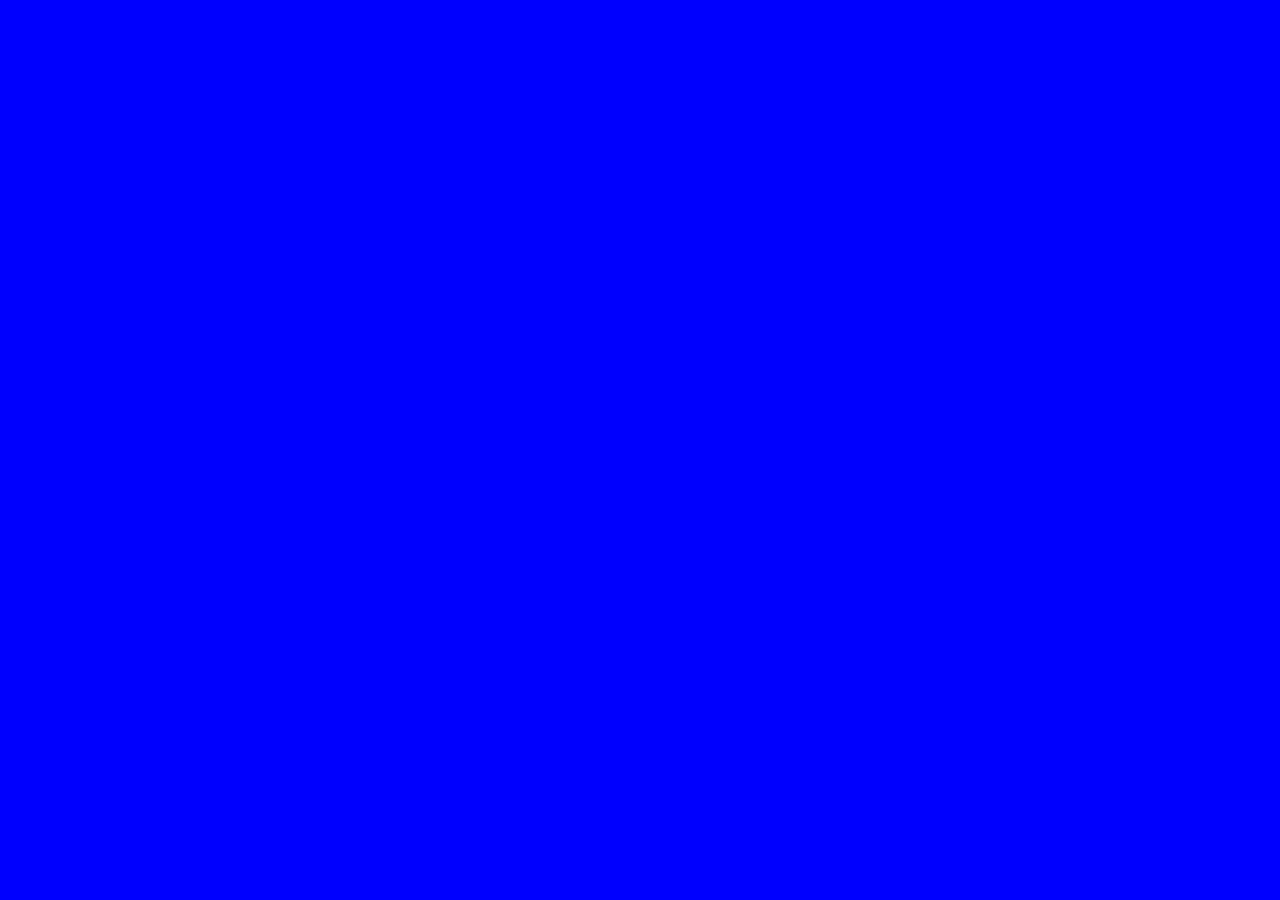
==== eas.html @ f7d91532 "hello world" ====
<!DOCTYPE html>
<html lang="en">
    <head>
        <meta charset="UTF-8">
        <link rel="stylesheet" href="eas.css">
        <script src="eas.js" defer="true"></script>
        <title>Etch-a-Sketch</title>
    </head>
    <body>

    </body>
</html>
---- eas.css ----
body{
    background-color: blue;
}
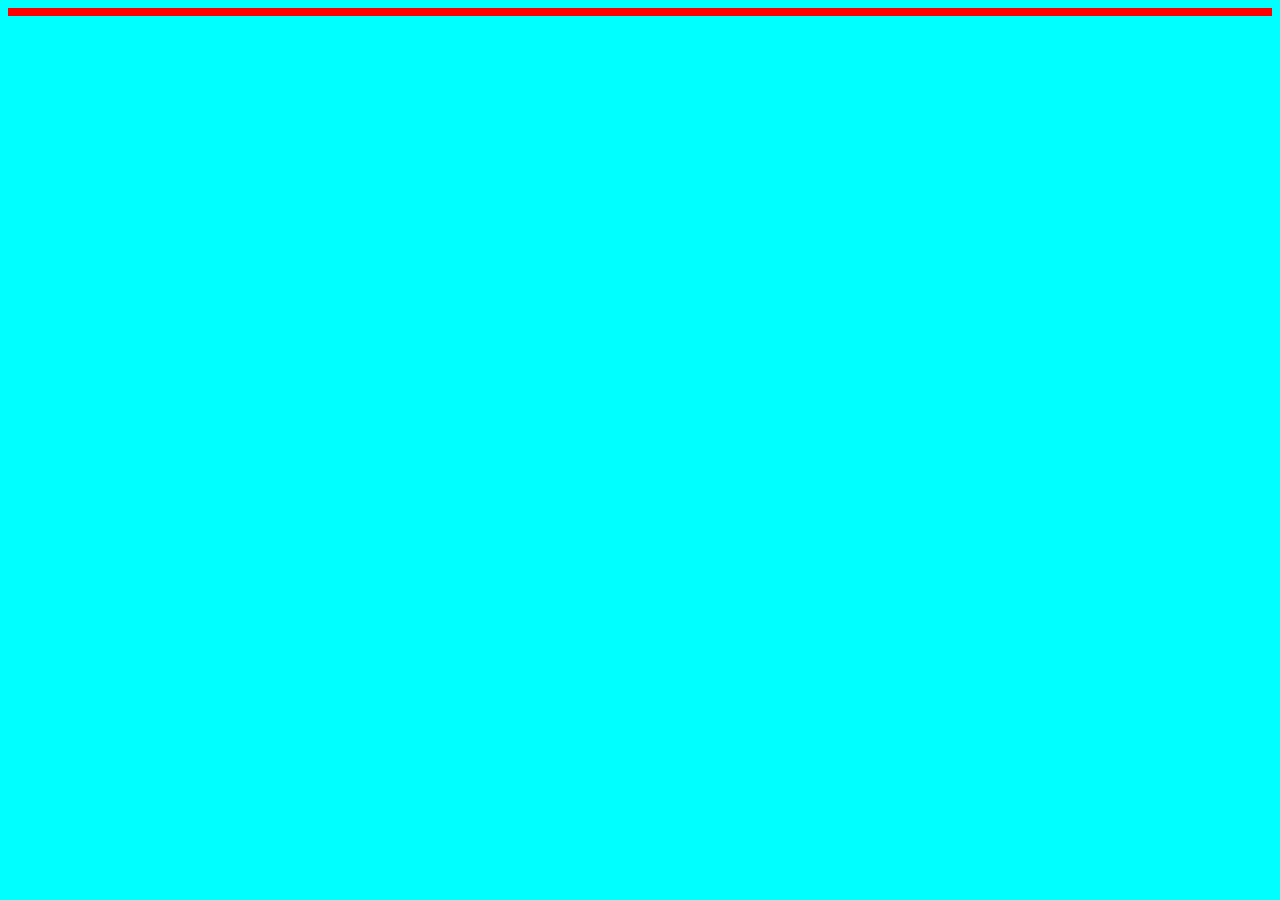
==== commit 462301fc: "etch-a-sketch start" ====
--- a/eas.html
+++ b/eas.html
@@ -7,6 +7,6 @@
         <title>Etch-a-Sketch</title>
     </head>
     <body>
-
+        <div class="grid"></div>
     </body>
 </html>
--- a/eas.css
+++ b/eas.css
@@ -1,3 +1,18 @@
-body{
-    background-color: blue;
+body {
+    background-color: aqua;
+}
+
+div {
+    background-color: white;
+    flex: auto;
+}
+
+.grid {
+    display: flex;
+    flex-flow: row wrap;
+    height:auto;
+}
+
+body * {
+    border: 2px solid red;
 }
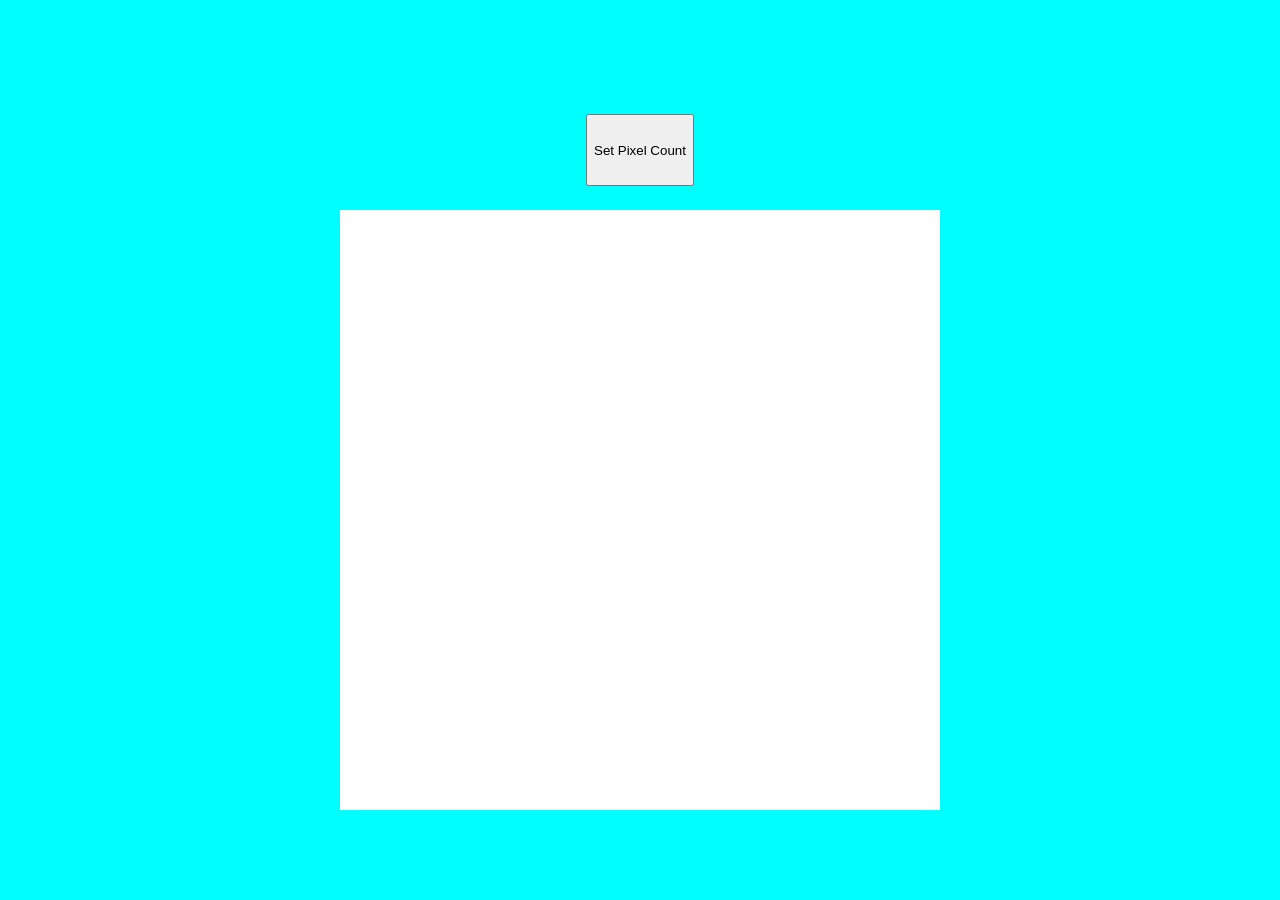
==== commit a27cc5c1: "basic html css js done" ====
--- a/eas.html
+++ b/eas.html
@@ -7,6 +7,7 @@
         <title>Etch-a-Sketch</title>
     </head>
     <body>
+        <button>Set Pixel Count</button>
         <div class="grid"></div>
     </body>
 </html>
--- a/eas.css
+++ b/eas.css
@@ -1,18 +1,39 @@
+html{
+    height:100vh;
+    width:100vw;
+    margin:0;
+    display:flex;
+    justify-content: center;
+    align-items: center;
+}
+
 body {
     background-color: aqua;
+    width:80%;
+    height:80%;
+    display:flex;
+    flex-direction: column;
+    justify-content: center;
+    align-items: center;
 }
 
 div {
     background-color: white;
-    flex: auto;
+    min-width: 6.25%;
+}
+
+div:hover {
+    background-color: red;
+}
+
+button {
+    min-height: 10%;
+    margin:24px;
 }
 
 .grid {
     display: flex;
+    flex: 1 0 300px;
     flex-flow: row wrap;
-    height:auto;
-}
-
-body * {
-    border: 2px solid red;
+    aspect-ratio: 1/1;
 }
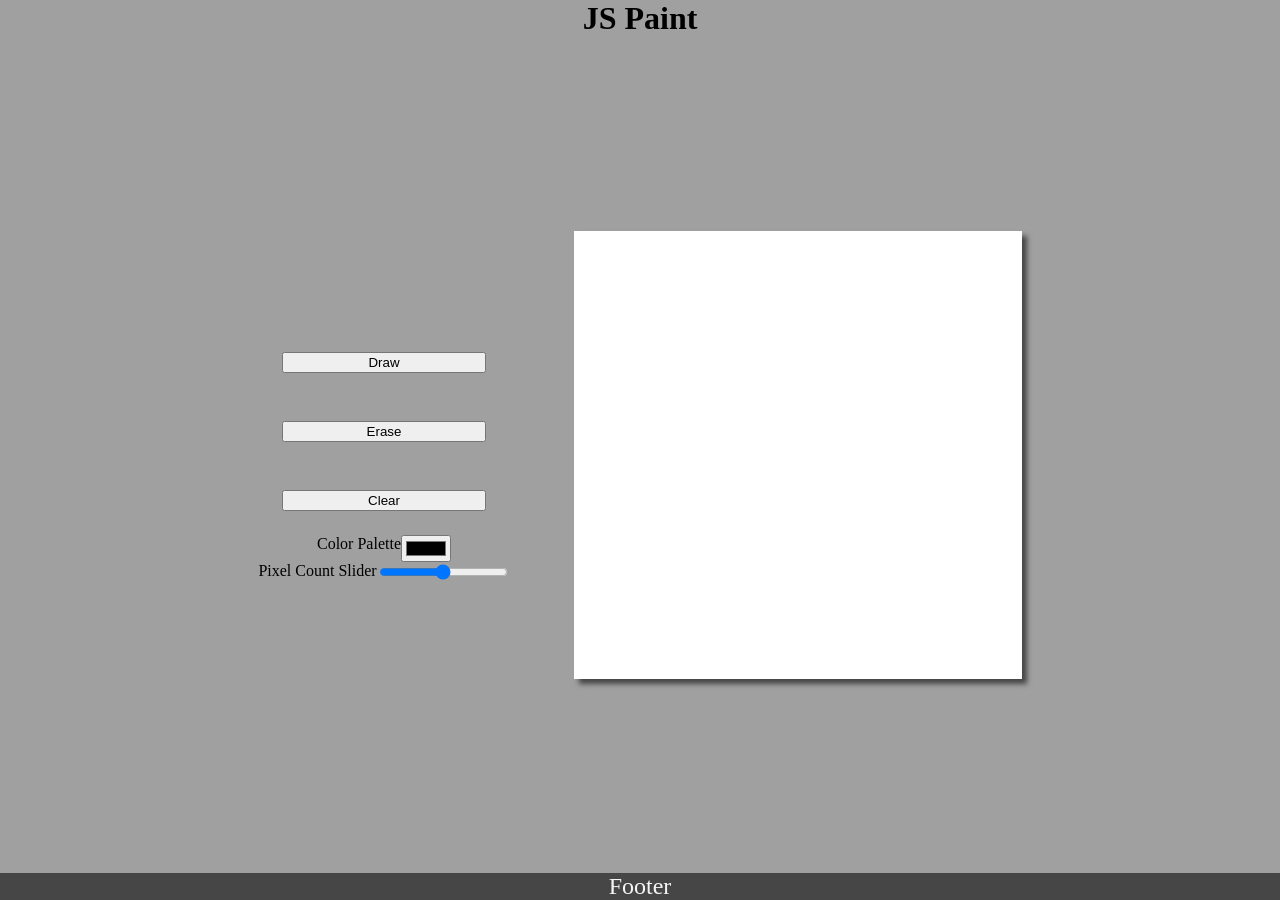
==== commit 4a5b4242: "streamlined UI, responsiveness, and improved js functionality" ====
--- a/eas.html
+++ b/eas.html
@@ -7,7 +7,24 @@
         <title>Etch-a-Sketch</title>
     </head>
     <body>
-        <button>Set Pixel Count</button>
-        <div class="grid"></div>
+        <h1 class="title">JS Paint</h1>
+        <div class="content">
+            <div class="menu">
+                <button>Draw</button>
+                <button>Erase</button>
+                <button>Clear</button>
+                <div class="colorcontainer">
+                    Color Palette
+                    <input type="color" id="colorpalette" value="#000000">
+                </div>
+                <div class="slidercontainer">
+                    Pixel Count Slider
+                    <input type="range" min="1" max="128" value="64"
+                    class="slider" id="PixelCount">
+                </div>
+            </div>
+            <div class="grid"></div>
+        </div>
+        <div class="footer">Footer</div>
     </body>
 </html>
--- a/eas.css
+++ b/eas.css
@@ -1,39 +1,67 @@
-html{
+html {
+    width:100vw;
     height:100vh;
-    width:100vw;
-    margin:0;
-    display:flex;
-    justify-content: center;
+    display: flex;
+    justify-content: flex-start;
     align-items: center;
 }
 
 body {
-    background-color: aqua;
-    width:80%;
-    height:80%;
-    display:flex;
+    background-color: rgb(160, 160, 160);
+    width: 100%;
+    height: 100%;
+    margin: 0;
+    display: flex;
     flex-direction: column;
-    justify-content: center;
-    align-items: center;
+}
+
+h1 {
+    margin:0;
 }
 
 div {
-    background-color: white;
-    min-width: 6.25%;
-}
-
-div:hover {
-    background-color: red;
+    display: flex;
+    justify-content: center;
 }
 
 button {
-    min-height: 10%;
     margin:24px;
 }
 
+.title {
+    text-align: center;
+}
+
+.pixel {
+    background-color: white;
+    flex: auto;
+}
+
+.content{
+    flex-flow: row wrap-reverse;
+    align-items: center;
+    flex:auto;
+}
+
+.menu {
+    flex-direction: column;
+    justify-content: space-between;
+    margin-right: 2.5%;
+}
+
 .grid {
-    display: flex;
+    margin-left: 2.5%;
     flex: 1 0 300px;
+    min-width: 300px;
+    max-width: 35%;
     flex-flow: row wrap;
     aspect-ratio: 1/1;
+    box-shadow: 5px 5px 5px rgb(70, 70, 70);
+}
+
+.footer {
+    margin: 0;
+    color: whitesmoke;
+    font-size: x-large;
+    background-color: rgb(70,70,70);
 }
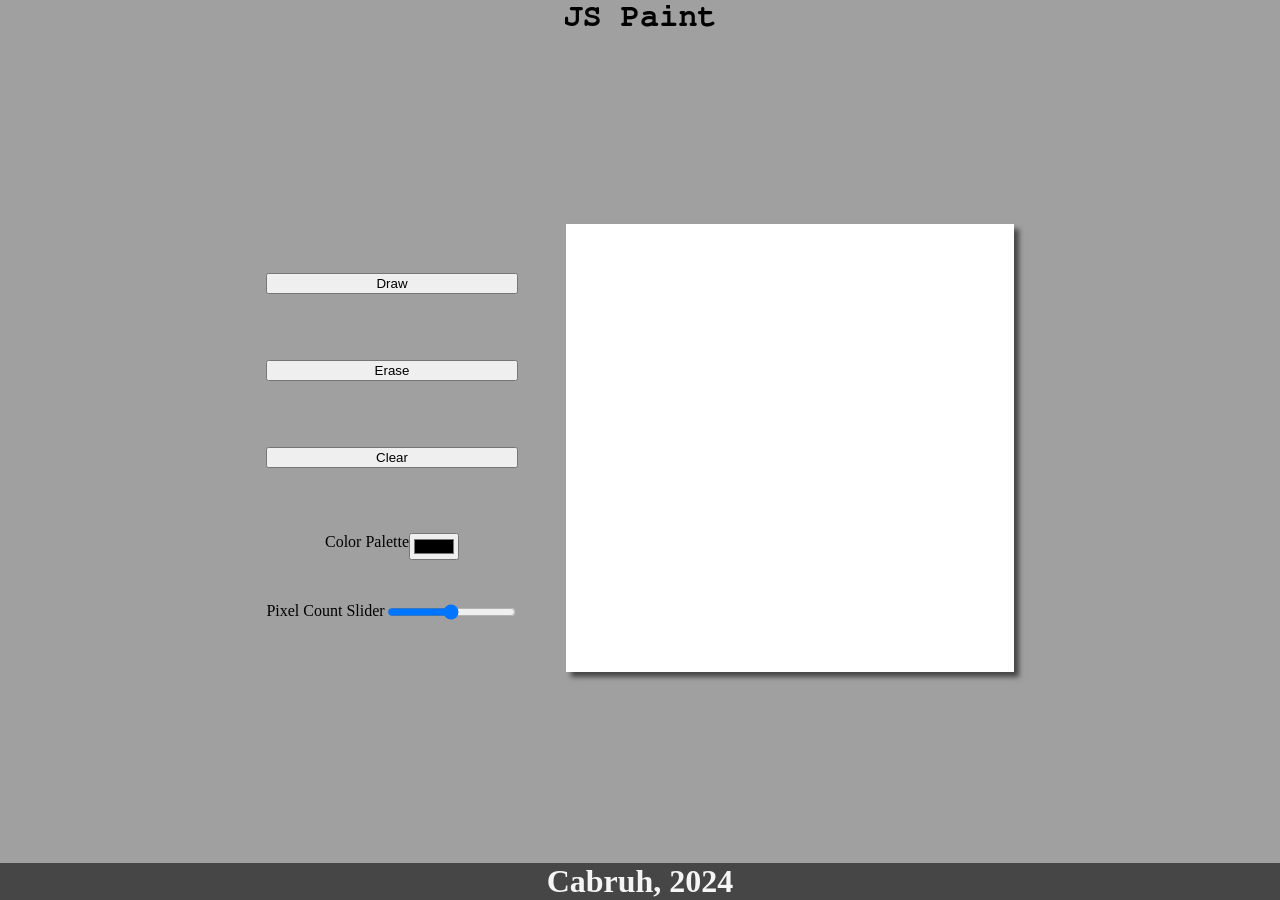
==== commit 550aea63: "improved overflow functionality, menu content still having issues" ====
--- a/eas.html
+++ b/eas.html
@@ -7,7 +7,7 @@
         <title>Etch-a-Sketch</title>
     </head>
     <body>
-        <h1 class="title">JS Paint</h1>
+        <h1 class="bar header">JS Paint</h1>
         <div class="content">
             <div class="menu">
                 <button>Draw</button>
@@ -25,6 +25,6 @@
             </div>
             <div class="grid"></div>
         </div>
-        <div class="footer">Footer</div>
+        <h1 class="bar footer">Cabruh, 2024</h1>
     </body>
 </html>
--- a/eas.css
+++ b/eas.css
@@ -16,7 +16,10 @@
 }
 
 h1 {
-    margin:0;
+    margin:auto;
+    text-align: center;
+    margin-left: 0;
+    margin-right: 0;
 }
 
 div {
@@ -25,11 +28,11 @@
 }
 
 button {
-    margin:24px;
+    margin-bottom:24px;
 }
 
-.title {
-    text-align: center;
+.header {
+    font-family: 'FreeMono';
 }
 
 .pixel {
@@ -41,16 +44,20 @@
     flex-flow: row wrap-reverse;
     align-items: center;
     flex:auto;
+    gap:48px;
+    overflow: auto;
 }
 
 .menu {
     flex-direction: column;
-    justify-content: space-between;
-    margin-right: 2.5%;
+    justify-content: center;
+    margin-right: 0;
+    align-self: stretch;
+    gap: 5%;
 }
 
 .grid {
-    margin-left: 2.5%;
+    margin-left: 0;
     flex: 1 0 300px;
     min-width: 300px;
     max-width: 35%;
@@ -60,8 +67,6 @@
 }
 
 .footer {
-    margin: 0;
     color: whitesmoke;
-    font-size: x-large;
     background-color: rgb(70,70,70);
 }
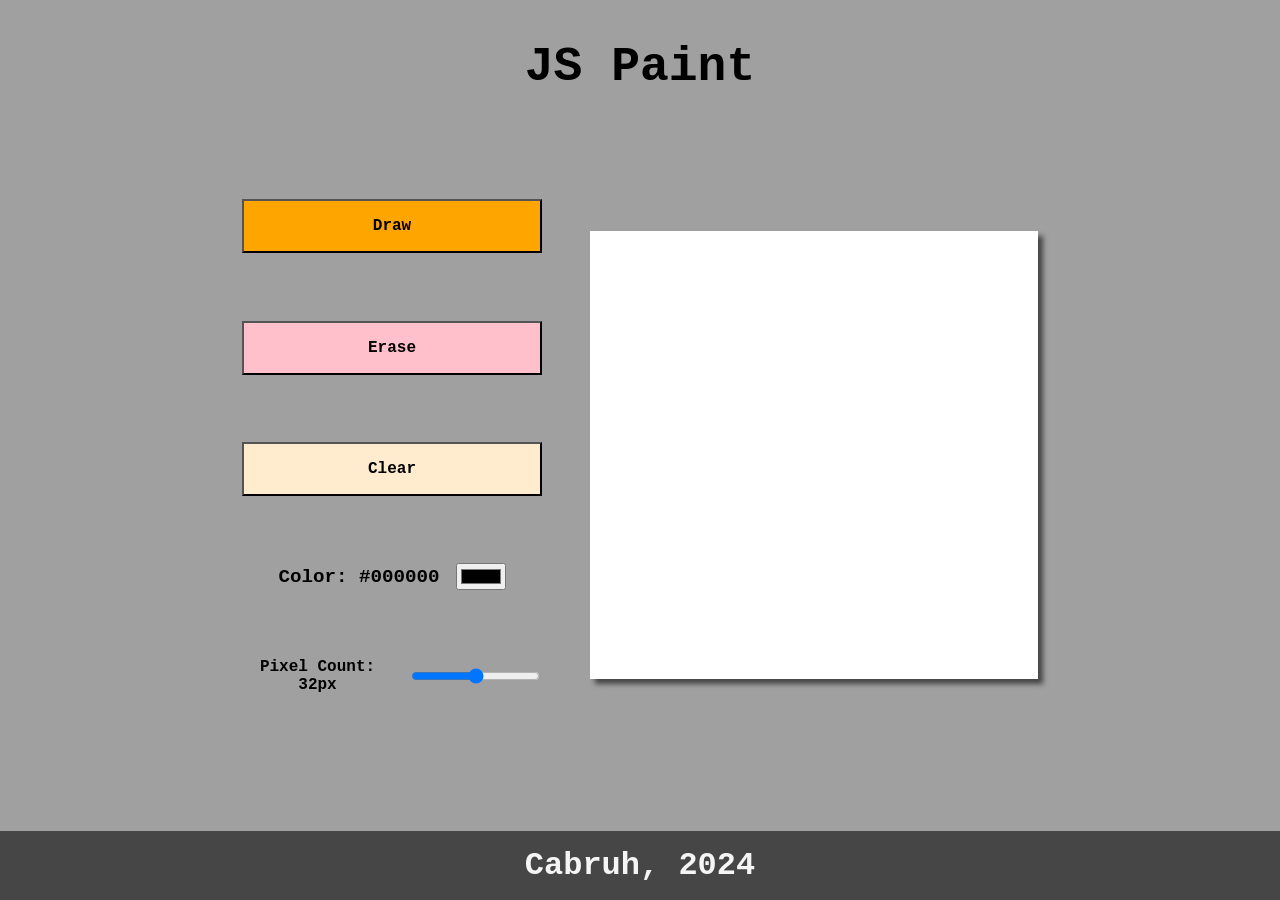
==== commit f9348d44: "fully functional" ====
--- a/eas.html
+++ b/eas.html
@@ -10,16 +10,16 @@
         <h1 class="bar header">JS Paint</h1>
         <div class="content">
             <div class="menu">
-                <button>Draw</button>
-                <button>Erase</button>
-                <button>Clear</button>
-                <div class="colorcontainer">
-                    Color Palette
+                <button id="draw">Draw</button>
+                <button id="erase">Erase</button>
+                <button id="clear">Clear</button>
+                <div class="container">
+                    <div id="colorvalue" class="value">Color: #000000</div>
                     <input type="color" id="colorpalette" value="#000000">
                 </div>
-                <div class="slidercontainer">
-                    Pixel Count Slider
-                    <input type="range" min="1" max="128" value="64"
+                <div class="container">
+                    <div id="pixelcount" class="value">Pixel Count: 32px</div>
+                    <input type="range" min="0" max="4" value="2"
                     class="slider" id="PixelCount">
                 </div>
             </div>
--- a/eas.css
+++ b/eas.css
@@ -7,6 +7,7 @@
 }
 
 body {
+    font-family: 'Courier New', Courier, monospace;
     background-color: rgb(160, 160, 160);
     width: 100%;
     height: 100%;
@@ -16,10 +17,9 @@
 }
 
 h1 {
-    margin:auto;
+    margin: 0;
+    padding: 16px 0;
     text-align: center;
-    margin-left: 0;
-    margin-right: 0;
 }
 
 div {
@@ -28,16 +28,20 @@
 }
 
 button {
-    margin-bottom:24px;
+    font-family: 'Courier New', Courier, monospace;
+    font-weight: bolder;
+    padding: 1em;
+    font-size: 16px;
 }
 
 .header {
-    font-family: 'FreeMono';
+    margin-top: 0.5em;
+    font-size: 48px;
 }
 
 .pixel {
     background-color: white;
-    flex: auto;
+    min-width: 6.25%;
 }
 
 .content{
@@ -49,15 +53,27 @@
 }
 
 .menu {
+    margin: 0 0 48px 0;
+    flex: 0 0 300px;
     flex-direction: column;
-    justify-content: center;
-    margin-right: 0;
     align-self: stretch;
-    gap: 5%;
+    gap: 10%;
+}
+
+.container {
+    align-items: center;
+    gap: 1em;
+    font-weight: bolder;
+}
+.value {
+    text-align: center;
+}
+#colorvalue {
+    font-size: larger;
 }
 
 .grid {
-    margin-left: 0;
+    margin: 0 0 32px 0;
     flex: 1 0 300px;
     min-width: 300px;
     max-width: 35%;
@@ -69,4 +85,16 @@
 .footer {
     color: whitesmoke;
     background-color: rgb(70,70,70);
+}
+
+#draw {
+    background-color: orange;
+}
+
+#erase {
+    background-color: pink;
+}
+
+#clear {
+    background-color: blanchedalmond;
 }
